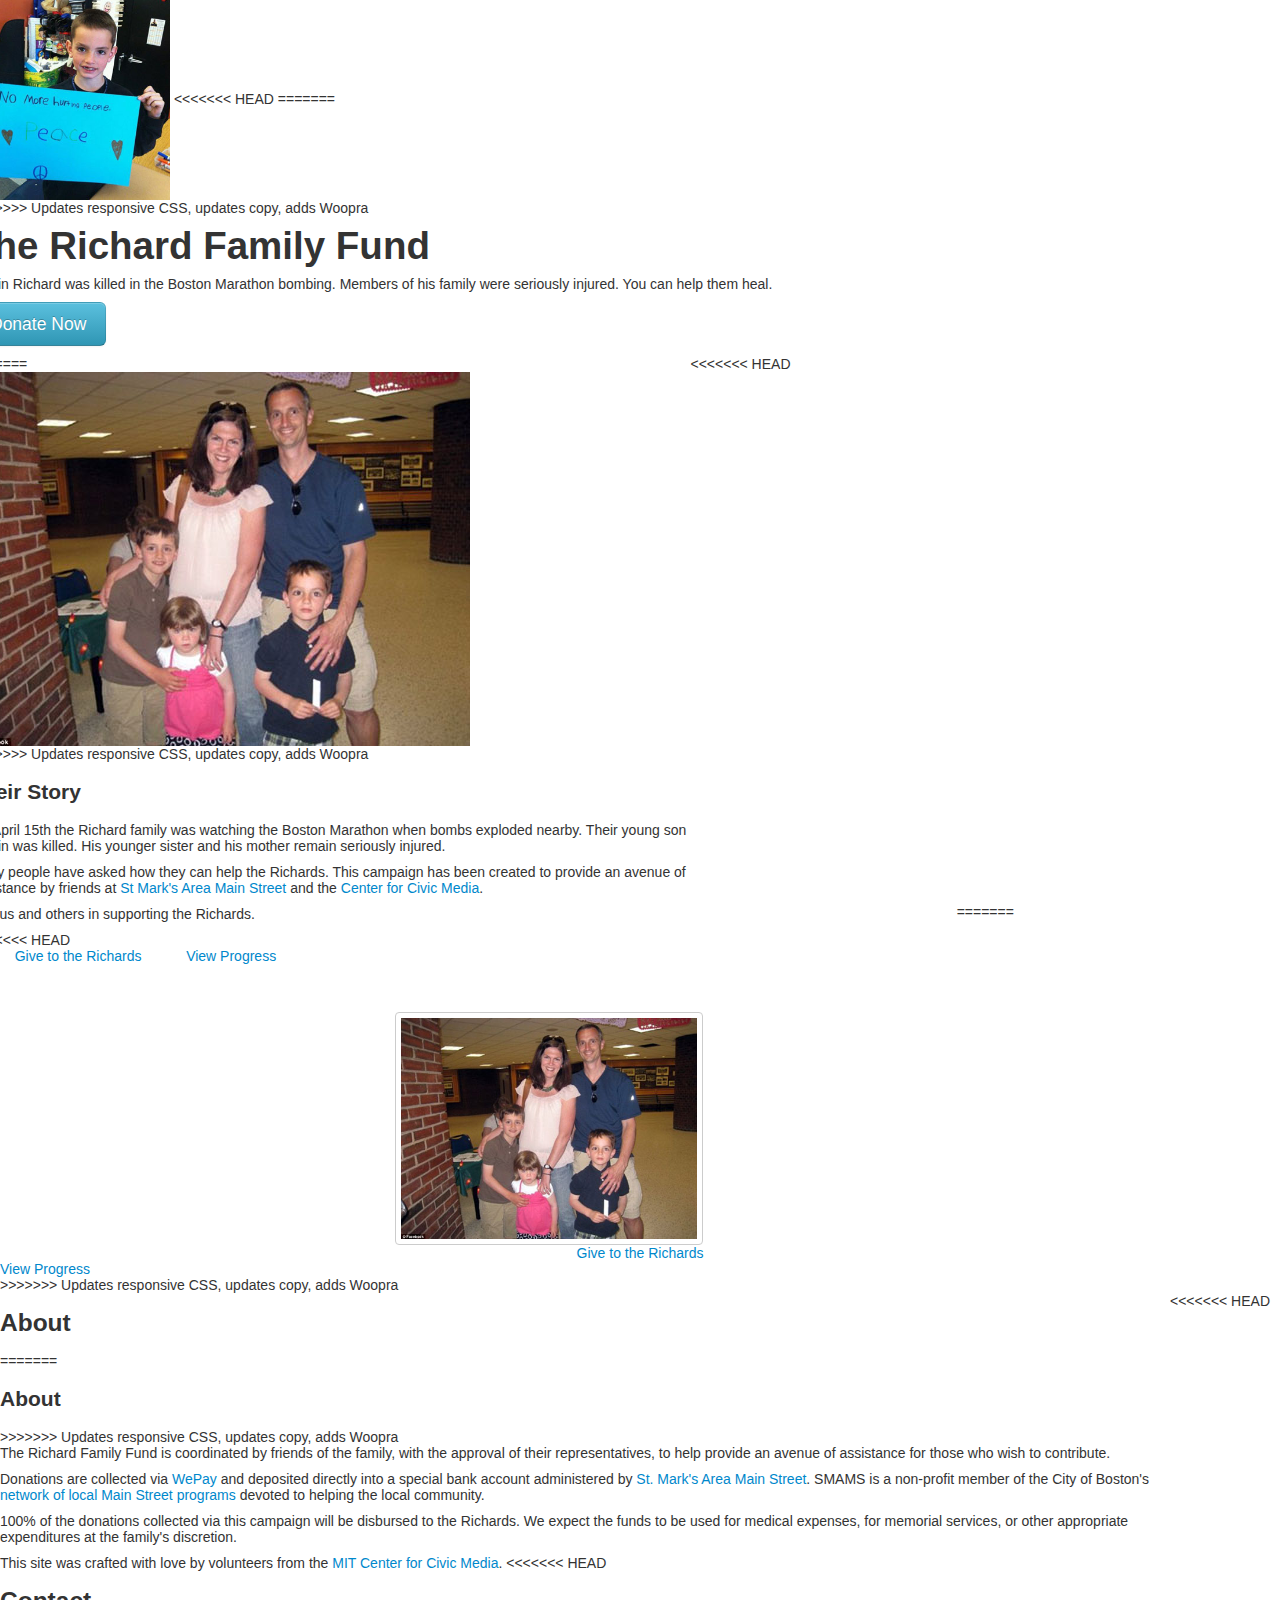
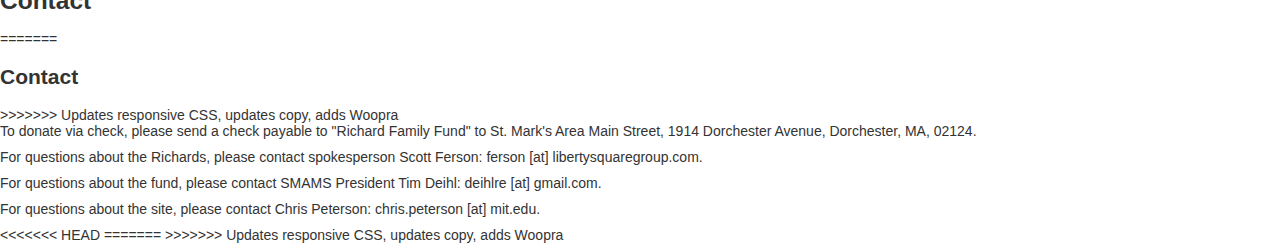
==== index.html @ f2f05176 "Updates responsive CSS, updates copy, adds Woopra" ====
<!DOCTYPE html>
<html>

  <head>
    <meta charset='utf-8' />
    <meta http-equiv="X-UA-Compatible" content="chrome=1" />
    <meta name="description" content="8 year old Martin Richard was killed at the Boston Marathon. His younger sister and his mother remain seriously injured. Join us in helping the Richards along their road to recovery." />

    <link rel="stylesheet" type="text/css" media="screen" href="css/bootstrap.min.css">
    <link rel="stylesheet" type="text/css" media="screen" href="css/bootstrap-responsive.min.css">
    <link rel="stylesheet" type="text/css" media="screen" href="css/index.css">
    <script type="text/javascript" src="bootstrap.min.js"></script>

    <!-- Facebook sharing info goes here -->
    <meta property="og:title" content="Remember Martin. Give to the Richard Family Fund."/>
    <meta property="og:image" content="img/martin_header_low.jpg" />

    <title>Give to the Richard Family Fund</title>

    <!--Google Analytics-->
    <script>
  (function(i,s,o,g,r,a,m){i['GoogleAnalyticsObject']=r;i[r]=i[r]||function(){
  (i[r].q=i[r].q||[]).push(arguments)},i[r].l=1*new Date();a=s.createElement(o),
  m=s.getElementsByTagName(o)[0];a.async=1;a.src=g;m.parentNode.insertBefore(a,m)
  })(window,document,'script','//www.google-analytics.com/analytics.js','ga');

  ga('create', 'UA-40231679-1', 'richardfamilyfund.org');
  ga('send', 'pageview');

</script>

   <!-- Start of Woopra Code -->
<script type="text/javascript">
function woopraReady(tracker) {
    tracker.setDomain('richardfamilyfund.com');
    tracker.setIdleTimeout(1800000);

    // Make sure you add the visitor properties before the track() function.
    //tracker.addVisitorProperty('name', '$account.name');
    //tracker.addVisitorProperty('email', '$account.email');
    //tracker.addVisitorProperty('company', '$account.company');

    tracker.track();
    return false;
}
(function() {
    var wsc = document.createElement('script');
    wsc.src = document.location.protocol+'//static.woopra.com/js/woopra.js';
    wsc.type = 'text/javascript';
    wsc.async = true;
    var ssc = document.getElementsByTagName('script')[0];
    ssc.parentNode.insertBefore(wsc, ssc);
})();
</script>
<!-- End of Woopra Code -->

<!--sharethis header-->
 <script type="text/javascript">var switchTo5x=true;</script>
<script type="text/javascript" src="http://w.sharethis.com/button/buttons.js"></script>
<!--end sharethis-->

  </head>

  <body>

    <!--fbook-->

    <div id="fb-root"></div>
<script>(function(d, s, id) {
  var js, fjs = d.getElementsByTagName(s)[0];
  if (d.getElementById(id)) return;
  js = d.createElement(s); js.id = id;
  js.src = "//connect.facebook.net/en_US/all.js#xfbml=1&appId=60769756254";
  fjs.parentNode.insertBefore(js, fjs);
}(document, 'script', 'facebook-jssdk'));</script>

<!--end fbook-->

    <div class="stripe header">
            <div class="row">
        <div class="story">
          <img class="martin" src="img/martin_header_low.jpg" width="200px">
<<<<<<< HEAD

=======
          <br class="mobile-display">
>>>>>>> Updates responsive CSS, updates copy, adds Woopra
          <h1>The Richard Family Fund</h1>
         
          <p class="lead">Martin Richard was killed in the Boston Marathon bombing. Members of his family were seriously injured. You can help them heal.   
          </p>

            <a class="btn btn-info btn-large" href="#donate">
              Donate Now
            </a>
          </p>
        </div>
      </div>
    </div>

    <div class="stripe donate donate-bottom">
      <div class="row">
          <a name="donate"></a>
<<<<<<< HEAD
            <div id="story" class="pull-left" style="width:55%">
=======
            <div class="family-photo clearfix" id="family-donate">
                            <img src="img/family_low.jpg">
            </div>
            <div id="story" class="story-text">
>>>>>>> Updates responsive CSS, updates copy, adds Woopra
                <h2>Their Story</h2>

                 <p class="lead">
                  On April 15th the Richard family was watching the Boston Marathon when bombs exploded nearby. Their young son Martin was killed. His younger sister and his mother remain seriously injured.<p>

                <p class="lead">
                  Many people have asked how they can help the Richards. This campaign has been created to provide an avenue of assistance by friends at <a href="http://www.smams.org/fund-to-assist-the-richard-family/">St Mark's Area Main Street</a> and the <a href="http://civic.mit.edu/blog/petey/my-friend-martin">  Center for Civic Media</a>. 
                </p>

                <p class="lead">Join us and others in supporting the Richards.</p>
<<<<<<< HEAD

              <br>

                <div style="width:30%;" class="pull-left">
                  <center>
                <a class="wepay-widget-button wepay-green" id="wepay_widget_anchor_516f0489124fa" href="https://www.wepay.com/donations/787242577">Give to the Richards</a><script type="text/javascript">var WePay = WePay || {};WePay.load_widgets = WePay.load_widgets || function() { };WePay.widgets = WePay.widgets || [];WePay.widgets.push( {object_id: 787242577,widget_type: "donation_campaign",anchor_id: "wepay_widget_anchor_516f0489124fa",widget_options: {donor_chooses: true,allow_cover_fee: true,allow_anonymous: true,button_text: "Give to the Richards"}});if (!WePay.script) {WePay.script = document.createElement('script');WePay.script.type = 'text/javascript';WePay.script.async = true;WePay.script.src = 'https://static.wepay.com/min/js/widgets.v2.js';var s = document.getElementsByTagName('script')[0]; s.parentNode.insertBefore(WePay.script, s);} else if (WePay.load_widgets) {WePay.load_widgets();}</script>
                </center>
               </div>

                <a class="wepay-widget-button wepay-green" id="wepay_widget_anchor_516f049841e41" href="https://www.wepay.com/donations/787242577">View Progress</a><script type="text/javascript">var WePay = WePay || {};WePay.load_widgets = WePay.load_widgets || function() { };WePay.widgets = WePay.widgets || [];WePay.widgets.push( {object_id: 787242577,widget_type: "donation_campaign_progress",anchor_id: "wepay_widget_anchor_516f049841e41",widget_options: {no_dialog: "true",total_collected: "true",button_text: "View Progress"}});if (!WePay.script) {WePay.script = document.createElement('script');WePay.script.type = 'text/javascript';WePay.script.async = true;WePay.script.src = 'https://static.wepay.com/min/js/widgets.v2.js';var s = document.getElementsByTagName('script')[0]; s.parentNode.insertBefore(WePay.script, s);} else if (WePay.load_widgets) {WePay.load_widgets();}</script>

                
              

            </div>
            <div style="width:41%" class="pull-right clearfix" id="family-donate">
            <!--<h2>Donate Now</h2>-->
            <!-- Wepay  -->
            <br><br><br>
                            <img src="img/family_low.jpg" style="width:400px;margin-right:30px; border:1px #ccc solid; padding:5px; border-radius:4px" class="pull-left">

             
          </div>
        </div>
        <div></div>
          <div style="margin-top:420px;text-align:center">
            <br><br><br><br><br><br><br>
            
=======

              <br>

        </div>
      </div>
              <div class="donations-container">

                <div class="make-donation">
                  <center>
                <a class="wepay-widget-button wepay-green" id="wepay_widget_anchor_516f0489124fa" href="https://www.wepay.com/donations/787242577">Give to the Richards</a><script type="text/javascript">var WePay = WePay || {};WePay.load_widgets = WePay.load_widgets || function() { };WePay.widgets = WePay.widgets || [];WePay.widgets.push( {object_id: 787242577,widget_type: "donation_campaign",anchor_id: "wepay_widget_anchor_516f0489124fa",widget_options: {donor_chooses: true,allow_cover_fee: true,allow_anonymous: true,button_text: "Give to the Richards"}});if (!WePay.script) {WePay.script = document.createElement('script');WePay.script.type = 'text/javascript';WePay.script.async = true;WePay.script.src = 'https://static.wepay.com/min/js/widgets.v2.js';var s = document.getElementsByTagName('script')[0]; s.parentNode.insertBefore(WePay.script, s);} else if (WePay.load_widgets) {WePay.load_widgets();}</script>
                </center>
               </div>


                <a class="wepay-widget-button wepay-green" id="wepay_widget_anchor_516f049841e41" href="https://www.wepay.com/donations/787242577">View Progress</a><script type="text/javascript">var WePay = WePay || {};WePay.load_widgets = WePay.load_widgets || function() { };WePay.widgets = WePay.widgets || [];WePay.widgets.push( {object_id: 787242577,widget_type: "donation_campaign_progress",anchor_id: "wepay_widget_anchor_516f049841e41",widget_options: {no_dialog: "true",total_collected: "true",button_text: "View Progress"}});if (!WePay.script) {WePay.script = document.createElement('script');WePay.script.type = 'text/javascript';WePay.script.async = true;WePay.script.src = 'https://static.wepay.com/min/js/widgets.v2.js';var s = document.getElementsByTagName('script')[0]; s.parentNode.insertBefore(WePay.script, s);} else if (WePay.load_widgets) {WePay.load_widgets();}</script>

                


            <!--<h2>Donate Now</h2>-->
            <!-- Wepay  -->

        </div>
          <div class="share-buttons">            
>>>>>>> Updates responsive CSS, updates copy, adds Woopra
                <span class='st_facebook_vcount' displayText='Facebook'></span>
                <span class='st_twitter_vcount' displayText='Tweet'></span>
                <span class='st_pinterest_vcount' displayText='Pinterest'></span>
                <span class='st_tumblr_vcount' displayText='Tumblr'></span>
                <!--<span class='st_googleplus_vcount' displayText='Google +'></span>-->
                <span class='st_email_vcount' displayText='Email'></span>
                </div>

      </div>

    <div class="stripe faq">
      <div class="row">
<<<<<<< HEAD
        
        <div class="span12">
          <a name="about"></a><h3>About</h3>
=======
          <a name="about"></a><h2>About</h2>
>>>>>>> Updates responsive CSS, updates copy, adds Woopra
          <p class="lead">
          The Richard Family Fund is coordinated by friends of the family, with the approval of their representatives, to help provide an avenue of assistance for those who wish to contribute.</p>

          <p class="lead">
          Donations are collected via <a href="http://www.wepay.com">WePay</a> and deposited directly into a special bank account administered by <a href="http://www.smams.org/">St. Mark's Area Main Street</a>. SMAMS is a non-profit member of the City of Boston's <a href="http://www.cityofboston.gov/dnd/obd/districts.asp">network of local Main Street programs</a> devoted to helping the local community. 

          <p class="lead"> 100% of the donations collected via this campaign will be disbursed to the Richards. We expect the funds to be used for medical expenses, for memorial services, or other appropriate expenditures at the family's discretion. </p>

          <p class="lead">
          This site was crafted with love by volunteers from the <a href="http://civic.mit.edu">MIT Center for Civic Media</a>.

<<<<<<< HEAD
          <a name="contact"></a><h3>Contact</h3>
=======
          <a name="contact"></a><h2>Contact</h2>
>>>>>>> Updates responsive CSS, updates copy, adds Woopra
          <p class="lead">To donate via check, please send a check payable to "Richard Family Fund" to St. Mark's Area Main Street, 1914 Dorchester Avenue, Dorchester, MA, 02124.
          </p>

          <p class="lead">
          For questions about the Richards, please contact spokesperson Scott Ferson: ferson [at] libertysquaregroup.com. </p>

           <p class="lead">
          For questions about the fund, please contact SMAMS President Tim Deihl:  deihlre [at] gmail.com. </p>

           <p class="lead">
          For questions about the site, please contact Chris Peterson: chris.peterson [at] mit.edu. </p>
<<<<<<< HEAD

=======
>>>>>>> Updates responsive CSS, updates copy, adds Woopra

      </div>
    </div>

<!--    <div class="container">
      <div class="row">
        <div class="span12">
          <hr>
        </div>
      </div>
    </div>

    <div class="container">
      <div class="row">
        <div class="span12">

          <hr>
        </div>
      </div>
    </div>  -->
  </body>

</html>
---- css/index.css ----
/*
CSS styles for page style tweaks, overriding bootstrap
*/
body{
  line-height: inherit;
}
<<<<<<< HEAD
.wepay-donations-progress-widget-wrapper>.label{
=======
.wepay-donations-progress-widget-wrapper .label{
>>>>>>> Updates responsive CSS, updates copy, adds Woopra
  line-height: inherit;
  display: block;
  padding: 2px 4px;
  font-size: 14px;
  font-weight: 300;
  line-height: 14px;
  color: #333;
  text-shadow: none;
  white-space: nowrap;
  vertical-align: baseline;
  background-color: transparent;

}
.wepay-donations-progress-widget-wrapper .wepay-donations-progress-widget {
  /*top: 15px;
  left: -32px;
  position: relative;*/
}
.pull-right {
 /* height: 335px;*/
}

#family-donation {
  /*scoop*/
}



#donate-container {
  float: left;
  height: 100px;
  width: 200px;
}

.stripe  {
  display:block;
  padding: 80px;
      }

.stripe.header {
        background-image:url('../img/header_low.jpg');
<<<<<<< HEAD
        background-repeat:no-repeat;
        background-position:left; 
        background-size: cover;
=======
        /* background-repeat:no-repeat;
        background-position:left; 
        background-size: cover; */
>>>>>>> Updates responsive CSS, updates copy, adds Woopra
      }

.stripe.donate {
        background-color:#eeeeee;
        position: relative;
      }

.stripe.faq {
        background-color:rgba(94, 146, 194, 0.38);
      }

.story {
        background-color: #dedede;
        background-color: rgba(207, 216, 224, 0.94);
        padding: 25px;
        border: 1px;
        border-radius: 10px;
        max-width: 950px;
        width: 90%;
        min-height: 220px;
        margin: auto;
      }

.story-text {
      float: left;
      width: 55%;
      }

.family-photo img {
  width: 400px;
  margin-right:30px; 
  margin-top: 30px;
  border:1px #ccc solid; 
  padding:5px; border-radius:4px;
}

.family-photo {
  float: right;
}

.donate:after {
  content: '';
  position: absolute;
  width: 0;
  height: 0; 
  border: 25px solid;
}
 
.donate-bottom:after {
  border-top-color: #eeeeee;
  border-bottom-color: rgba(94, 146, 194, 0) ;
  border-left-color: rgba(94, 146, 194, 0);
  border-right-color: rgba(94, 146, 194, 0);
  top: 100%;
  left: 50%;
  margin-left: -25px;   
}
 
.martin {
        border: 1px solid gray;
        border-radius: 10px;
        float: left;
        margin-right: 20px;
        margin-top: 15px;
      }

.martin img {
  width: 200px;
}

.share-buttons {
  margin-top: 45px;
  text-align:center
}

.donations-container {
  width: 55%;
}

.make-donation {

    float:left;
}

        .mobile-only {
          display: none;
        } 

.clearfix:after {
        content: ".";
        display: block;
        clear: both;
        visibility: hidden;
        line-height: 0;
        height: 0;
      }
       
.clearfix {
        display: inline-block;
      }
       
html[xmlns] .clearfix {
        display: block;
      }
       
* html .clearfix {
        height: 1%;
      }

.lead {
  margin-bottom: 20px;
  font-size: 21px;
  font-weight: 200;
  line-height: 30px;
}

/* Responsive settings */

@media (min-width: 801px) and (max-width: 1080px) {
          body {
          padding-right: 0px !important;
          padding-left: 0px !important;
        }
        .stripe  {  
        padding: 70px;
      }

      .family-photo img {
      display: none;
      }
      .donations-container {
      width: 100%;
      }
      .story-text {
        float: none;
        width: 100%;
      }

      } 

@media (min-width: 500px) and (max-width: 800px) {

          body {
          padding-right: 0px !important;
          padding-left: 0px !important;
        }

        .stripe {
        display: block;
        padding: 30px;
        }

        .martin {
          float: none;
        }

        .mobile-only {
          display: block;
        } 

        .story-text {
        float: none;
        width: 100%;
      }

      .family-photo {
      float: none;
      width: 100%;
        }

      .make-donation {
      float:none;
      }

      .share-buttons {
      margin-top:0;
      text-align:center;
    }

      .martin img  {
      width: 100%;
      }
      .family-photo img {
      display: none;
      }

}


    

@media (max-width: 499px) {
        body {
          padding-right: 0px !important;
          padding-left: 0px !important;
        }

        .lead {
        margin-bottom: 20px;
        font-size: 3em;
        font-weight: 200;
        line-height: 40px;
        }

        .stripe {
        display: block;
        padding: 30px;
        }

        .martin {
          float: none;
        }

        .mobile-only {
          display: block;
        } 

        .story-text {
        float: none;
        width: 100%;
      }

      .family-photo {
      float: none;
      width: 100%;
        }

      .make-donation {
      float:none;
      }

      .share-buttons {
      margin-top:0;
      text-align:center;
    }

      img .martin {
      width: 100%;
}

      }

@media aspect-ratio {

      h2 {
        font-size: 3.5em !important;
      }

        .lead {
        margin-bottom: 20px;
        font-weight: 200;
        line-height: auto;
        font-size: 3em;
        }
    }

@media aspect-ratio {

      h2 {
        font-size: 3.5em !important;
      }

        .lead {
        margin-bottom: 20px;
        font-weight: 200;
        line-height: auto;
        font-size: 3em;
        }
}
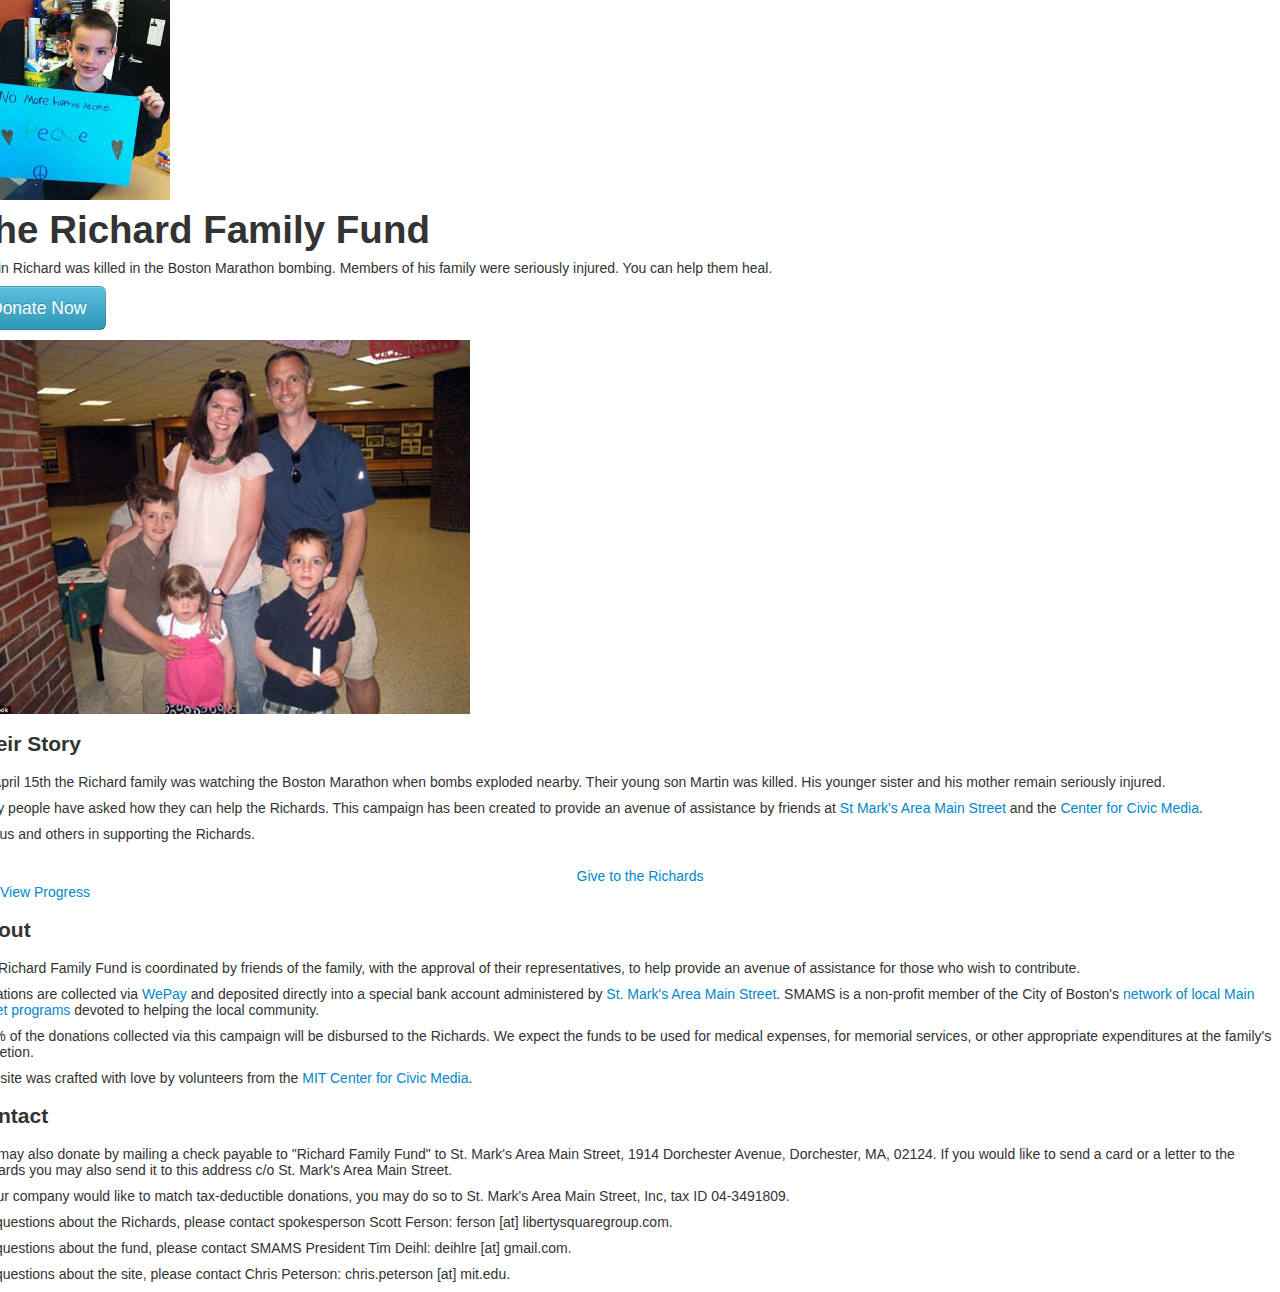
==== commit e22abe42: "fixed cards language" ====
--- a/index.html
+++ b/index.html
@@ -1,3 +1,4 @@
+
 <!DOCTYPE html>
 <html>
 
@@ -80,11 +81,7 @@
             <div class="row">
         <div class="story">
           <img class="martin" src="img/martin_header_low.jpg" width="200px">
-<<<<<<< HEAD
-
-=======
           <br class="mobile-display">
->>>>>>> Updates responsive CSS, updates copy, adds Woopra
           <h1>The Richard Family Fund</h1>
          
           <p class="lead">Martin Richard was killed in the Boston Marathon bombing. Members of his family were seriously injured. You can help them heal.   
@@ -101,14 +98,10 @@
     <div class="stripe donate donate-bottom">
       <div class="row">
           <a name="donate"></a>
-<<<<<<< HEAD
-            <div id="story" class="pull-left" style="width:55%">
-=======
             <div class="family-photo clearfix" id="family-donate">
                             <img src="img/family_low.jpg">
             </div>
             <div id="story" class="story-text">
->>>>>>> Updates responsive CSS, updates copy, adds Woopra
                 <h2>Their Story</h2>
 
                  <p class="lead">
@@ -119,36 +112,6 @@
                 </p>
 
                 <p class="lead">Join us and others in supporting the Richards.</p>
-<<<<<<< HEAD
-
-              <br>
-
-                <div style="width:30%;" class="pull-left">
-                  <center>
-                <a class="wepay-widget-button wepay-green" id="wepay_widget_anchor_516f0489124fa" href="https://www.wepay.com/donations/787242577">Give to the Richards</a><script type="text/javascript">var WePay = WePay || {};WePay.load_widgets = WePay.load_widgets || function() { };WePay.widgets = WePay.widgets || [];WePay.widgets.push( {object_id: 787242577,widget_type: "donation_campaign",anchor_id: "wepay_widget_anchor_516f0489124fa",widget_options: {donor_chooses: true,allow_cover_fee: true,allow_anonymous: true,button_text: "Give to the Richards"}});if (!WePay.script) {WePay.script = document.createElement('script');WePay.script.type = 'text/javascript';WePay.script.async = true;WePay.script.src = 'https://static.wepay.com/min/js/widgets.v2.js';var s = document.getElementsByTagName('script')[0]; s.parentNode.insertBefore(WePay.script, s);} else if (WePay.load_widgets) {WePay.load_widgets();}</script>
-                </center>
-               </div>
-
-                <a class="wepay-widget-button wepay-green" id="wepay_widget_anchor_516f049841e41" href="https://www.wepay.com/donations/787242577">View Progress</a><script type="text/javascript">var WePay = WePay || {};WePay.load_widgets = WePay.load_widgets || function() { };WePay.widgets = WePay.widgets || [];WePay.widgets.push( {object_id: 787242577,widget_type: "donation_campaign_progress",anchor_id: "wepay_widget_anchor_516f049841e41",widget_options: {no_dialog: "true",total_collected: "true",button_text: "View Progress"}});if (!WePay.script) {WePay.script = document.createElement('script');WePay.script.type = 'text/javascript';WePay.script.async = true;WePay.script.src = 'https://static.wepay.com/min/js/widgets.v2.js';var s = document.getElementsByTagName('script')[0]; s.parentNode.insertBefore(WePay.script, s);} else if (WePay.load_widgets) {WePay.load_widgets();}</script>
-
-                
-              
-
-            </div>
-            <div style="width:41%" class="pull-right clearfix" id="family-donate">
-            <!--<h2>Donate Now</h2>-->
-            <!-- Wepay  -->
-            <br><br><br>
-                            <img src="img/family_low.jpg" style="width:400px;margin-right:30px; border:1px #ccc solid; padding:5px; border-radius:4px" class="pull-left">
-
-             
-          </div>
-        </div>
-        <div></div>
-          <div style="margin-top:420px;text-align:center">
-            <br><br><br><br><br><br><br>
-            
-=======
 
               <br>
 
@@ -173,7 +136,6 @@
 
         </div>
           <div class="share-buttons">            
->>>>>>> Updates responsive CSS, updates copy, adds Woopra
                 <span class='st_facebook_vcount' displayText='Facebook'></span>
                 <span class='st_twitter_vcount' displayText='Tweet'></span>
                 <span class='st_pinterest_vcount' displayText='Pinterest'></span>
@@ -186,13 +148,7 @@
 
     <div class="stripe faq">
       <div class="row">
-<<<<<<< HEAD
-        
-        <div class="span12">
-          <a name="about"></a><h3>About</h3>
-=======
           <a name="about"></a><h2>About</h2>
->>>>>>> Updates responsive CSS, updates copy, adds Woopra
           <p class="lead">
           The Richard Family Fund is coordinated by friends of the family, with the approval of their representatives, to help provide an avenue of assistance for those who wish to contribute.</p>
 
@@ -204,12 +160,11 @@
           <p class="lead">
           This site was crafted with love by volunteers from the <a href="http://civic.mit.edu">MIT Center for Civic Media</a>.
 
-<<<<<<< HEAD
-          <a name="contact"></a><h3>Contact</h3>
-=======
           <a name="contact"></a><h2>Contact</h2>
->>>>>>> Updates responsive CSS, updates copy, adds Woopra
-          <p class="lead">To donate via check, please send a check payable to "Richard Family Fund" to St. Mark's Area Main Street, 1914 Dorchester Avenue, Dorchester, MA, 02124.
+          <p class="lead">You may also donate by mailing a check payable to "Richard Family Fund" to St. Mark's Area Main Street, 1914 Dorchester Avenue, Dorchester, MA, 02124. If you would like to send a card or a letter to the Richards you may also send it to this address c/o St. Mark's Area Main Street. 
+          </p>
+
+          <p class="lead">If your company would like to match tax-deductible donations, you may do so to St. Mark's Area Main Street, Inc, tax ID 04-3491809. 
           </p>
 
           <p class="lead">
@@ -220,10 +175,6 @@
 
            <p class="lead">
           For questions about the site, please contact Chris Peterson: chris.peterson [at] mit.edu. </p>
-<<<<<<< HEAD
-
-=======
->>>>>>> Updates responsive CSS, updates copy, adds Woopra
 
       </div>
     </div>
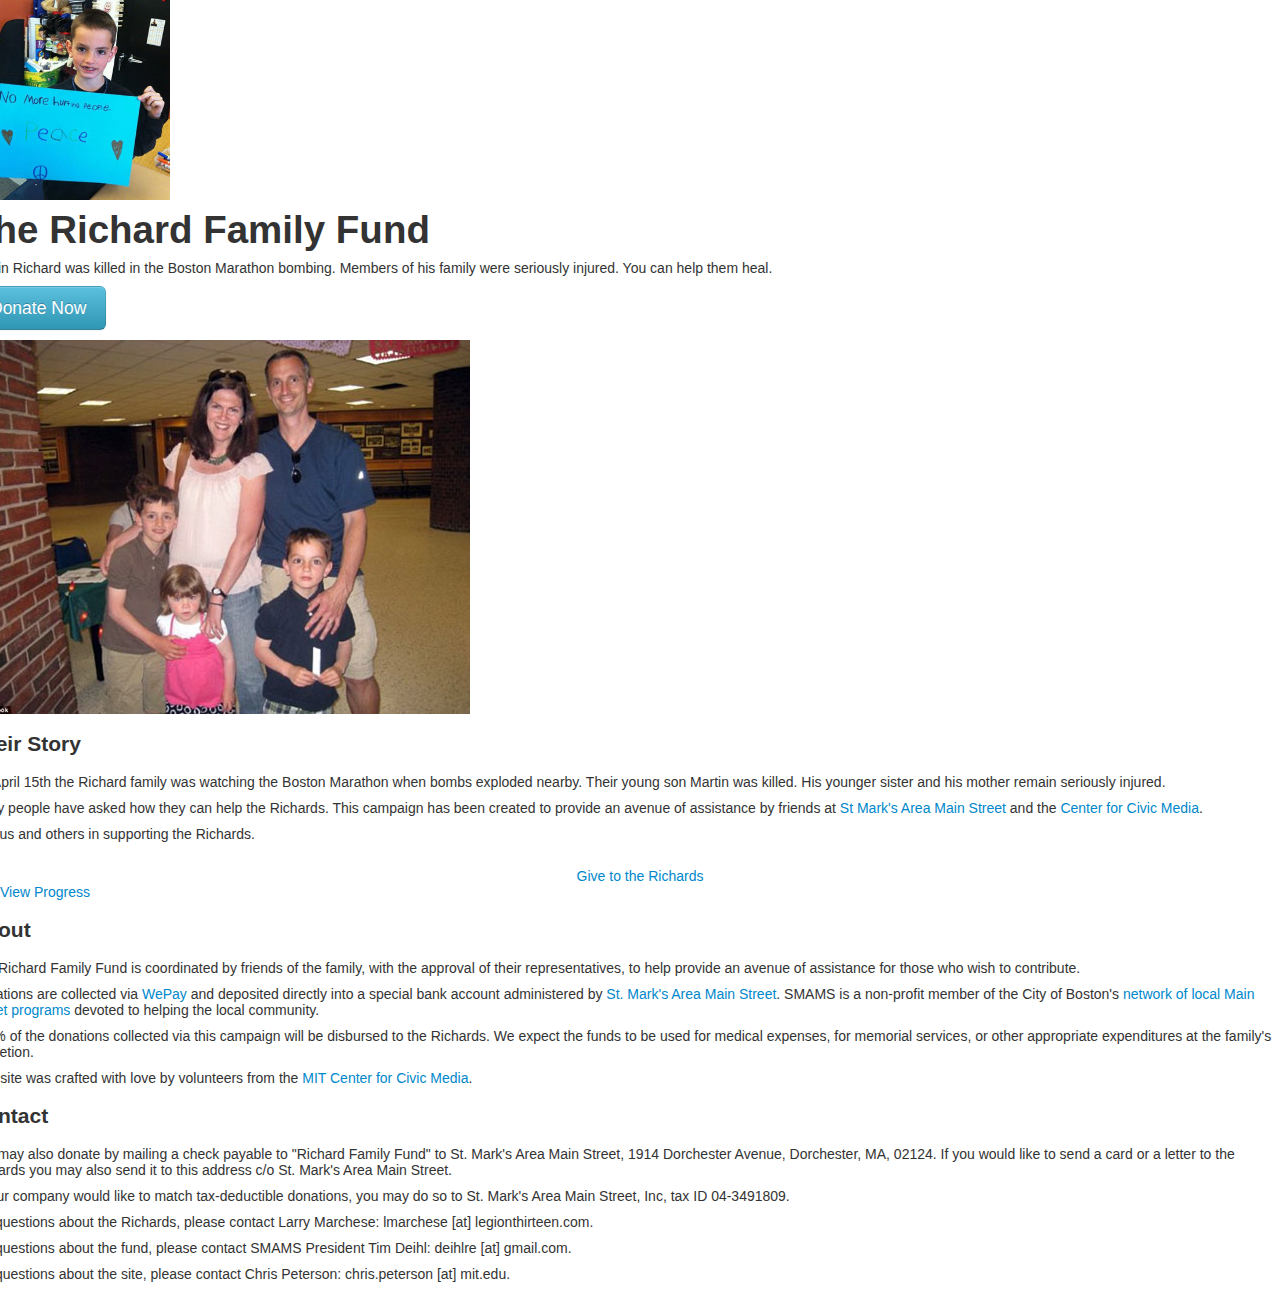
==== commit d2e5c0d8: "updated larry's contact info" ====
--- a/index.html
+++ b/index.html
@@ -168,7 +168,7 @@
           </p>
 
           <p class="lead">
-          For questions about the Richards, please contact spokesperson Scott Ferson: ferson [at] libertysquaregroup.com. </p>
+          For questions about the Richards, please contact Larry Marchese: lmarchese [at] legionthirteen.com. </p>
 
            <p class="lead">
           For questions about the fund, please contact SMAMS President Tim Deihl:  deihlre [at] gmail.com. </p>
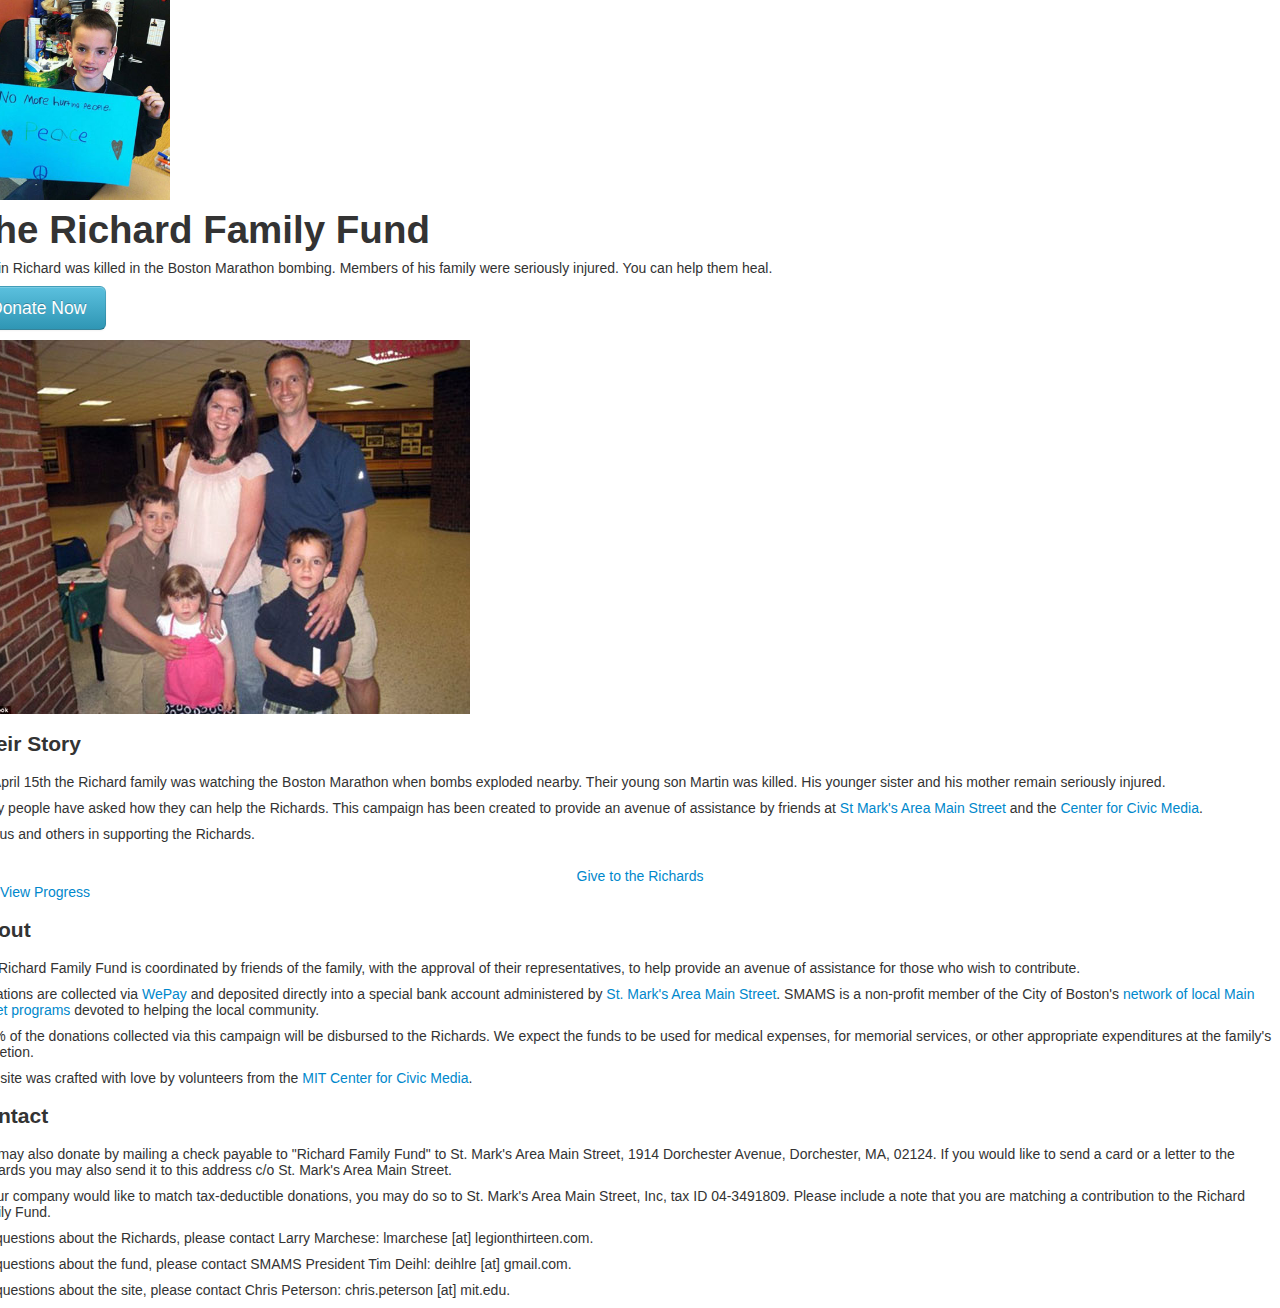
==== commit 8d3fc6e8: "added donor matcing notice" ====
--- a/index.html
+++ b/index.html
@@ -164,7 +164,7 @@
           <p class="lead">You may also donate by mailing a check payable to "Richard Family Fund" to St. Mark's Area Main Street, 1914 Dorchester Avenue, Dorchester, MA, 02124. If you would like to send a card or a letter to the Richards you may also send it to this address c/o St. Mark's Area Main Street. 
           </p>
 
-          <p class="lead">If your company would like to match tax-deductible donations, you may do so to St. Mark's Area Main Street, Inc, tax ID 04-3491809. 
+          <p class="lead">If your company would like to match tax-deductible donations, you may do so to St. Mark's Area Main Street, Inc, tax ID 04-3491809. Please include a note that you are matching a contribution to the Richard Family Fund.
           </p>
 
           <p class="lead">
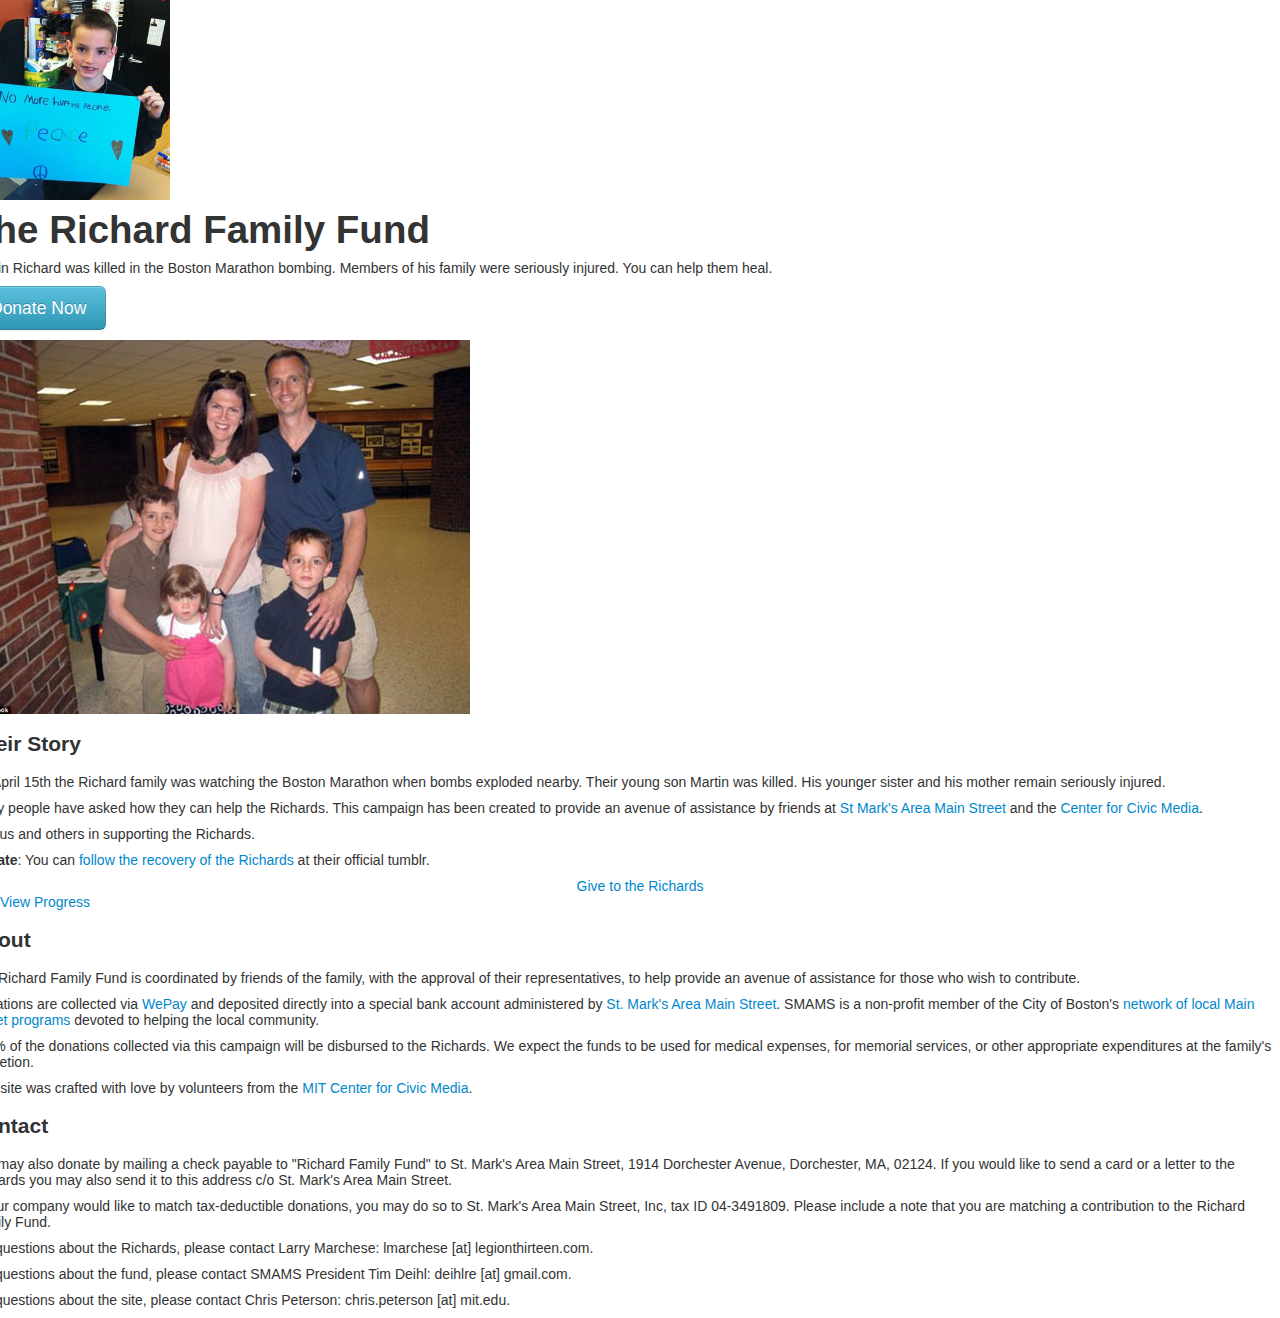
==== commit 1eb60a6f: "updates" ====
--- a/index.html
+++ b/index.html
@@ -113,6 +113,8 @@
 
                 <p class="lead">Join us and others in supporting the Richards.</p>
 
+                <p class="lead"><b>Update</b>: You can <a href="http://richardfamilyboston.tumblr.com/">follow the recovery of the Richards</a> at their official tumblr.
+
               <br>
 
         </div>
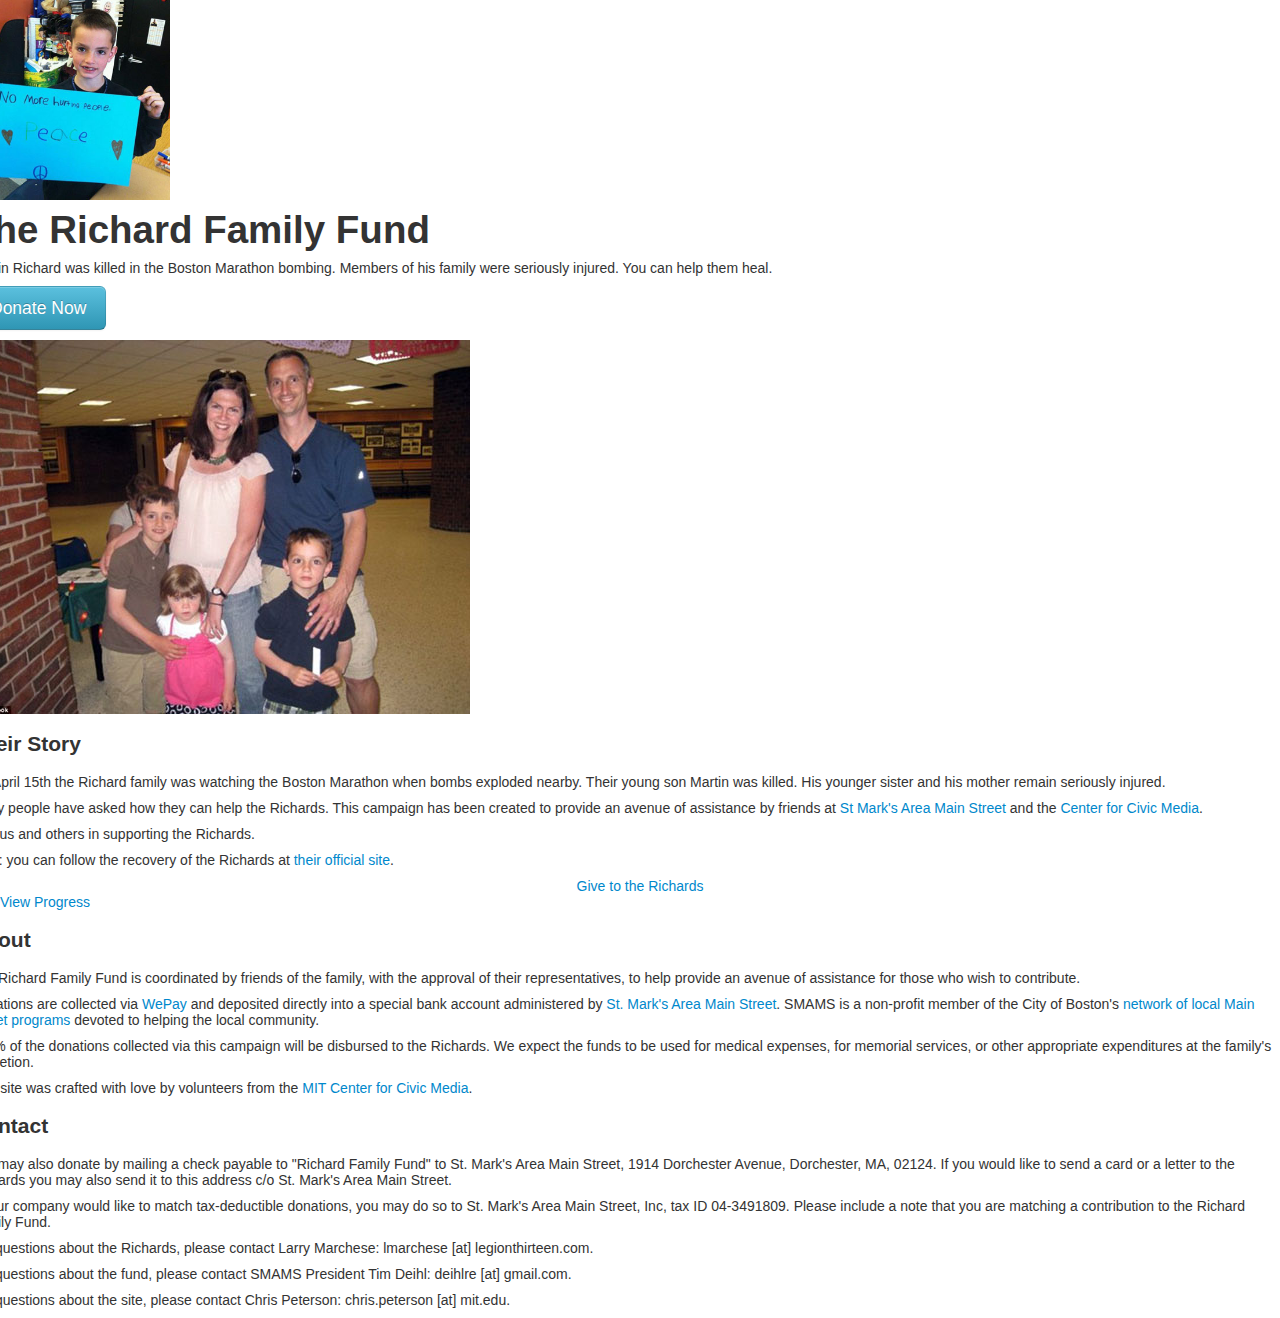
==== commit eb8b650c: "added tumblr" ====
--- a/index.html
+++ b/index.html
@@ -113,7 +113,7 @@
 
                 <p class="lead">Join us and others in supporting the Richards.</p>
 
-                <p class="lead"><b>Update</b>: You can <a href="http://richardfamilyboston.tumblr.com/">follow the recovery of the Richards</a> at their official tumblr.
+                <p class="lead"><b>New</b>: you can follow the recovery of the Richards at <a href="http://richardfamilyboston.tumblr.com">their official site</a>. 
 
               <br>
 
@@ -199,4 +199,4 @@
     </div>  -->
   </body>
 
-</html>
+</html>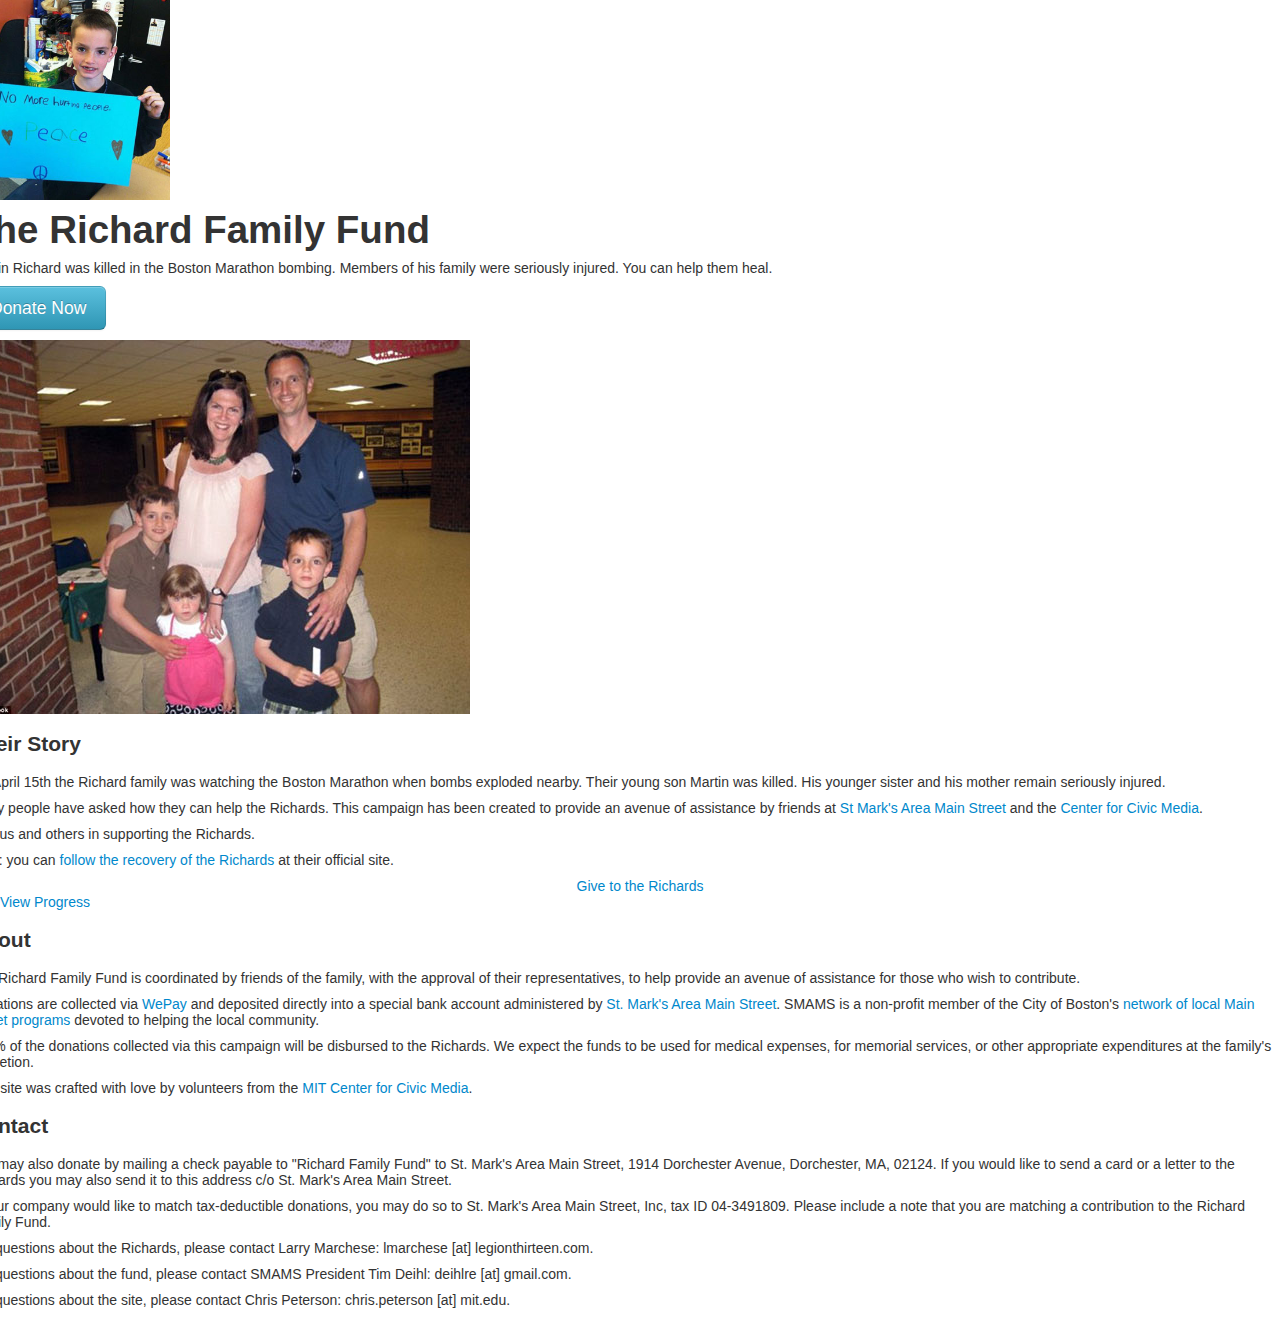
==== commit 786efa69: "tweaked link text" ====
--- a/index.html
+++ b/index.html
@@ -113,7 +113,7 @@
 
                 <p class="lead">Join us and others in supporting the Richards.</p>
 
-                <p class="lead"><b>New</b>: you can follow the recovery of the Richards at <a href="http://richardfamilyboston.tumblr.com">their official site</a>. 
+                <p class="lead"><strong>New</strong>: you can <a href="http://richardfamilyboston.tumblr.com">follow the recovery of the Richards</a> at their official site. 
 
               <br>
 
